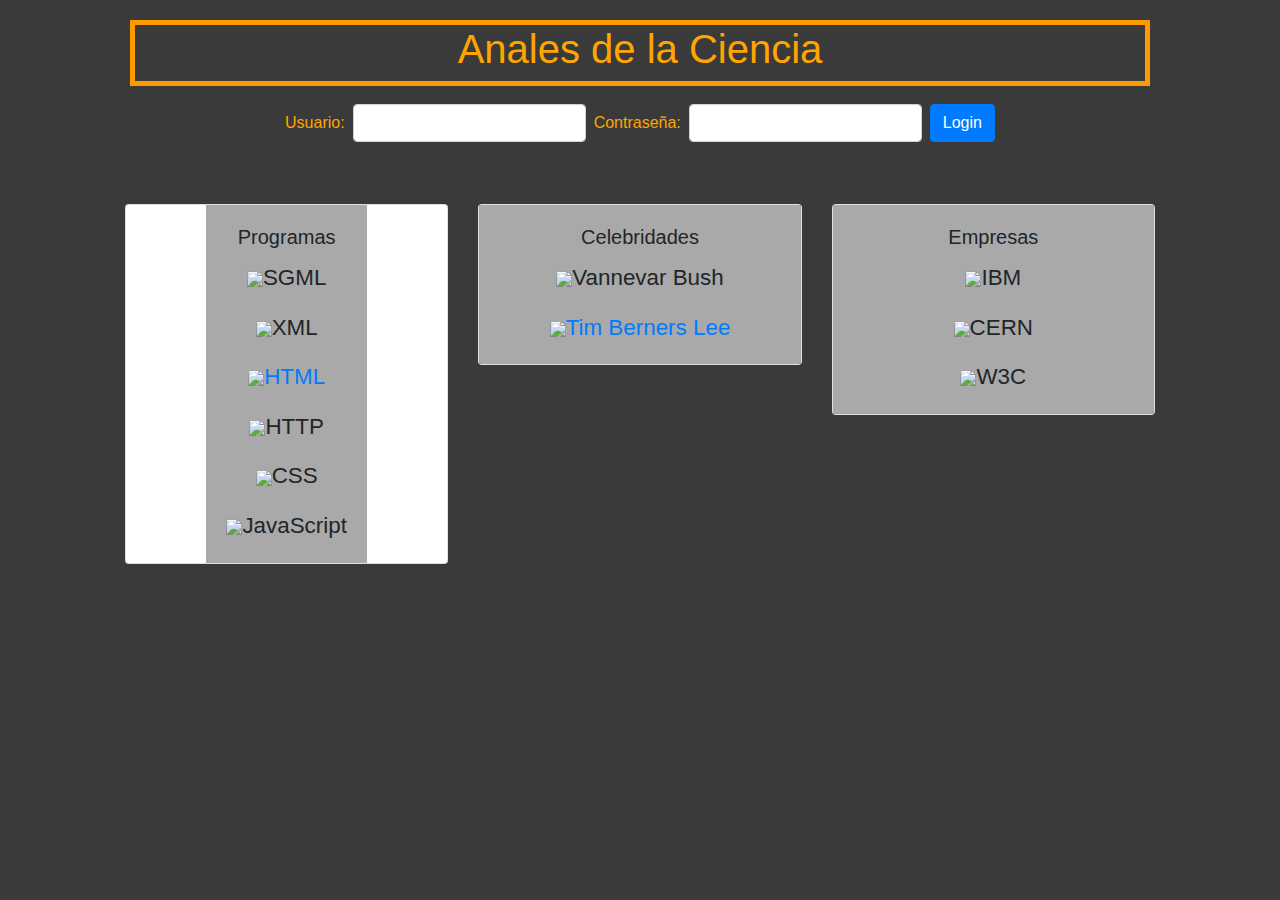
==== Index.html @ a7449ffe "DIOOOOOS" ====
<!DOCTYPE html>
<html lang="es">

  <head>
    <title>Anales de la Ciencia</title>
    <link rel="stylesheet" type="text/css" href="estilos.css">
    <link rel="stylesheet" href="https://stackpath.bootstrapcdn.com/bootstrap/4.3.1/css/bootstrap.min.css" integrity="sha384-ggOyR0iXCbMQv3Xipma34MD+dH/1fQ784/j6cY/iJTQUOhcWr7x9JvoRxT2MZw1T" crossorigin="anonymous">
    <script src="https://code.jquery.com/jquery-3.6.0.min.js"></script>
    <script  src="Carga.js"></script>
    <script src="datos.json"></script>
  </head>

  <body class="body">

        <fieldset class="fieldset">
            <h1 class="h1">Anales de la Ciencia</h1>
        </fieldset>
 
        <nav class="navbar navbar-expand-lg ">
          <form id="formulario-login" class="form-inline mx-auto" method="POST">
              <label class="mr-2" for="usuario">Usuario: </label>
              <input class="form-control mr-2" type="text" name="usuario" required>
              <label class="mr-2" for="password">Contraseña: </label>
              <input class="form-control mr-2" type="password" name="password" required>
              <button class="btn btn-primary" type="submit">Login</button>
            </form>
            <button class="btn btn-danger ml-2 d-none" id="logout-btn" type="button">Logout</button>
        </nav>
        <br>

        
        <main class="main">
            <div class="container">
                <div class="row">
                  <div class="col-md-4 mb-4">
                    <div class="card d-flex align-items-center justify-content-center">
                      <div class="card-body">
                        <h5 class="card-title">Programas</h5>
                        <body onload="construirProgramas()">
                          <div id="programas"></div>
                        </body>
                      </div>
                    </div>  <div class="container-btn mt-3 text-center">
                    </div>
                  </div>
                  
                  <div class="col-md-4 mb-4">
                    <div class="card">
                      <div class="card-body">
                        <h5 class="card-title">Celebridades</h5>
                        <body onload="construirPersonas()">
                            <div id="personas"></div>
                          </body>
                      </div>
                    </div> <div class="container-btn mt-3 text-center">
                     
                    </div>
                  </div>
                  <div class="col-md-4 mb-4">
                    <div class="card">
                      <div class="card-body">
                        <h5 class="card-title">Empresas</h5>
                        <body onload="construirEmpresas()">
                            <div id="empresas"></div>
                          </body>
                      </div>
                    </div>
                    <div class="container-btn mt-3 text-center"> </div>
                  </div>
                </div>
              </div>
        </main>
 
    </body>
</html>
---- estilos.css ----
.body {
    background-color: rgb(58, 58, 58);
    margin: 10px 110px 110px;
  }
  
  .h1 {
    color: orange;
    text-align: center;
  }
 
  .fieldset {
    border: 5px solid #ff9900;
    margin: 20px 20px 10px;
  }

  .navbar .mr-2 {
    color: orange;
  }
  
  .navbar .navbar-expand-lg {
    background-color: orange;
  }
  
  .card-body {
    background-color: #A9A9A9 ;
    font-size: 1.4rem;
  }
  
  .card-title{
    text-align: center;
  }

  .card-text{
    text-align: center;
  }

  .main {
    margin-top: 30px;
    margin-bottom: 30px;
    text-align: left;
  }
  
  .column {
    width: 50%;
    float: left;
  }

  .footer {
      position: absolute;
      bottom: 0;
      width: 85%;
  }

  .iframe-estilo {
    height: 500px;
    width: 100%;
    border: none;
    margin-top: 20px;
  }
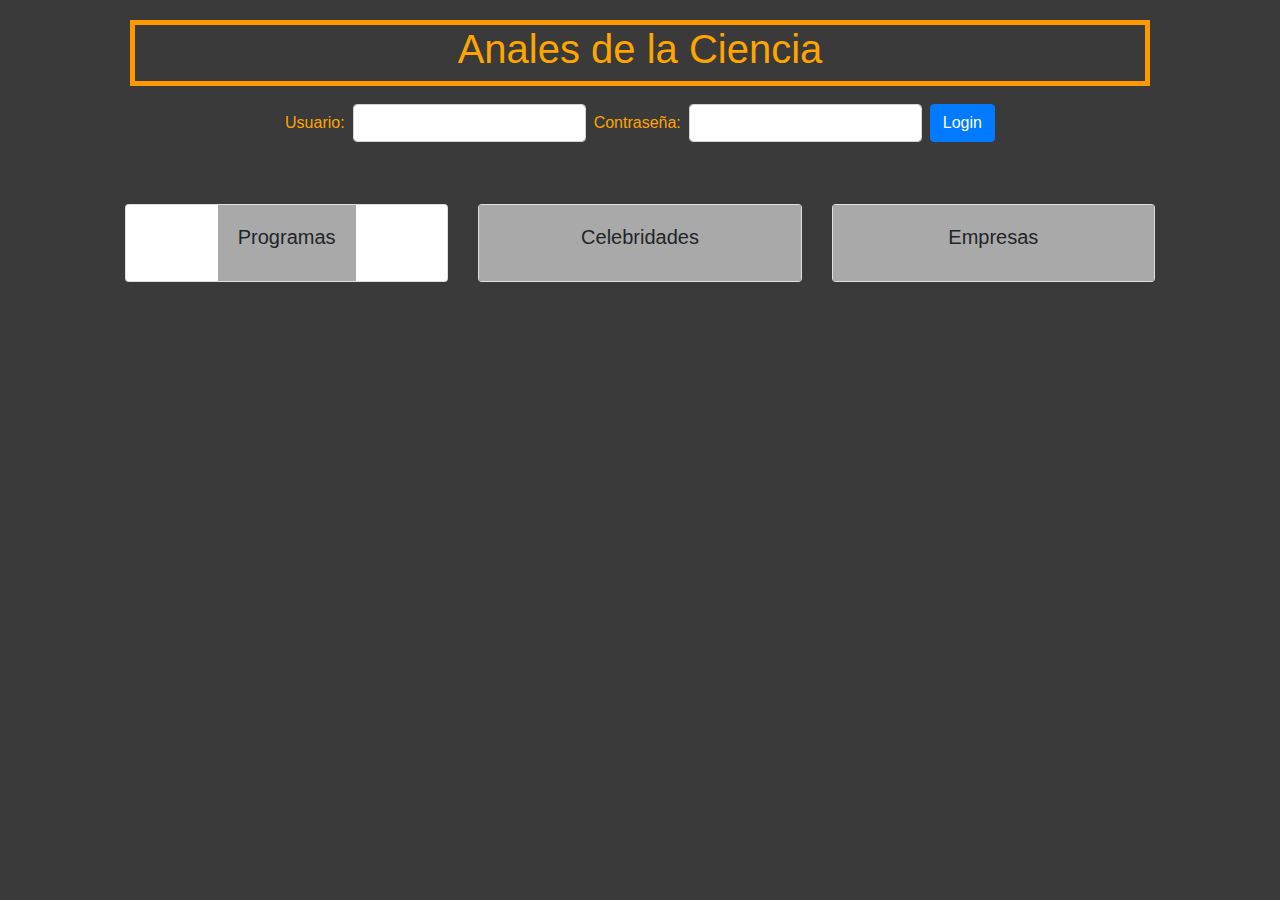
==== commit f8e94e4f: "Update Index.html" ====
--- a/Index.html
+++ b/Index.html
@@ -3,11 +3,11 @@
 
   <head>
     <title>Anales de la Ciencia</title>
+    <script src="datos.js"></script>
     <link rel="stylesheet" type="text/css" href="estilos.css">
     <link rel="stylesheet" href="https://stackpath.bootstrapcdn.com/bootstrap/4.3.1/css/bootstrap.min.css" integrity="sha384-ggOyR0iXCbMQv3Xipma34MD+dH/1fQ784/j6cY/iJTQUOhcWr7x9JvoRxT2MZw1T" crossorigin="anonymous">
     <script src="https://code.jquery.com/jquery-3.6.0.min.js"></script>
     <script  src="Carga.js"></script>
-    <script src="datos.json"></script>
   </head>
 
   <body class="body">
@@ -30,6 +30,7 @@
 
         
         <main class="main">
+          <div id="contenido-partial"></div>
             <div class="container">
                 <div class="row">
                   <div class="col-md-4 mb-4">
@@ -73,4 +74,3 @@
  
     </body>
 </html>
-
--- a/estilos.css
+++ b/estilos.css
@@ -56,4 +56,7 @@
     width: 100%;
     border: none;
     margin-top: 20px;
-  }+  }
+  .label{
+    color :white;
+  }
